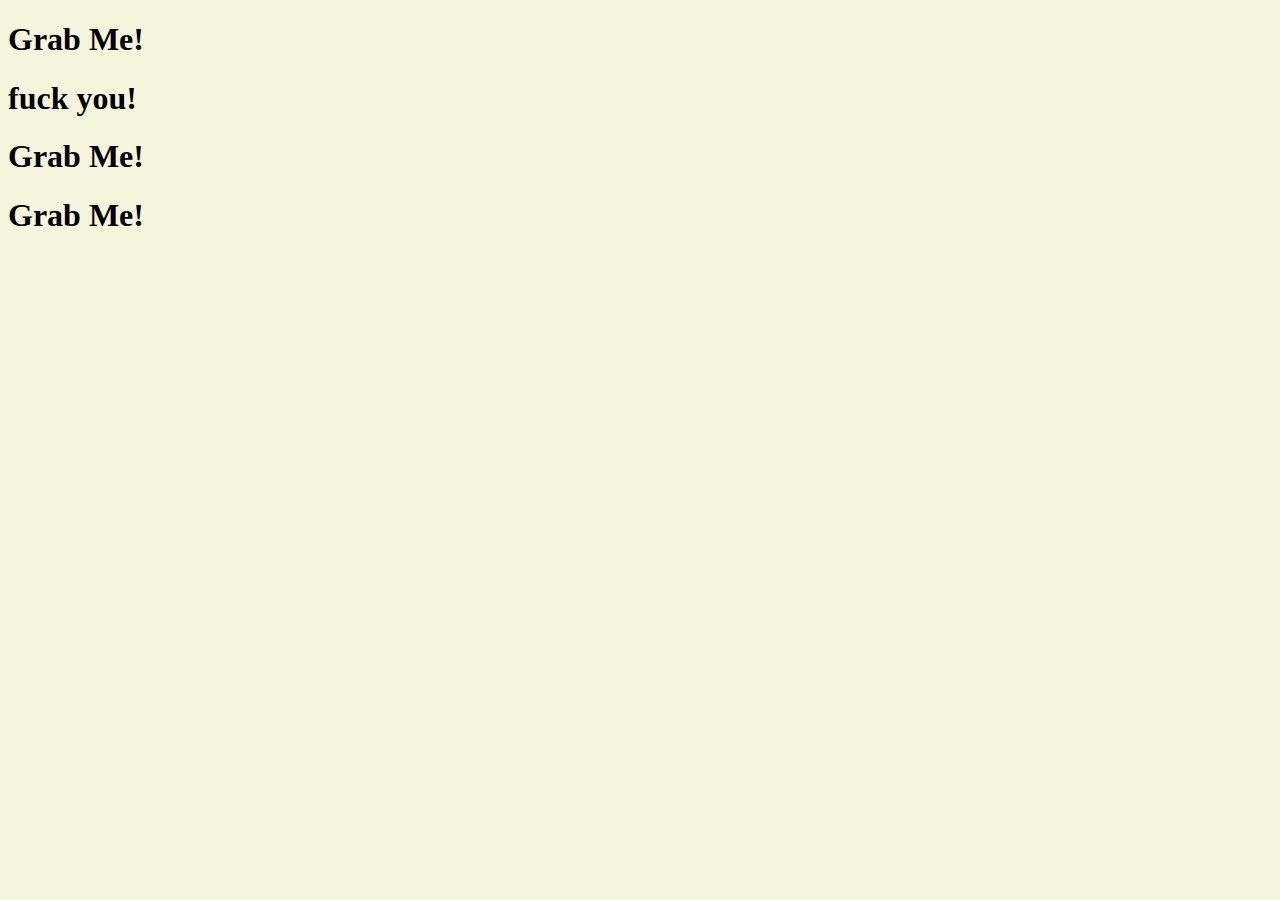
==== index.html @ 4ad3a0c7 "2022.09.22" ====
<!DOCTYPE html>
<html lang="en">
  <head>
    <meta charset="UTF-8" />
    <meta http-equiv="X-UA-Compatible" content="IE=edge" />
    <meta name="viewport" content="width=device-width, initial-scale=1.0" />
    <link rel="stylesheet" href="style.css" />
    <title>Momentum App</title>
  </head>
  <body>
    <div class="hello">
      <h1>Grab Me!</h1>
      <h1>fuck you!</h1>
    </div>
    <div class="hello">
      <h1>Grab Me!</h1>
    </div>
    <div class="hello">
      <h1>Grab Me!</h1>
    </div>
    <script src="app.js"></script>
  </body>
</html>
---- style.css ----
body {
  background-color: beige;
}
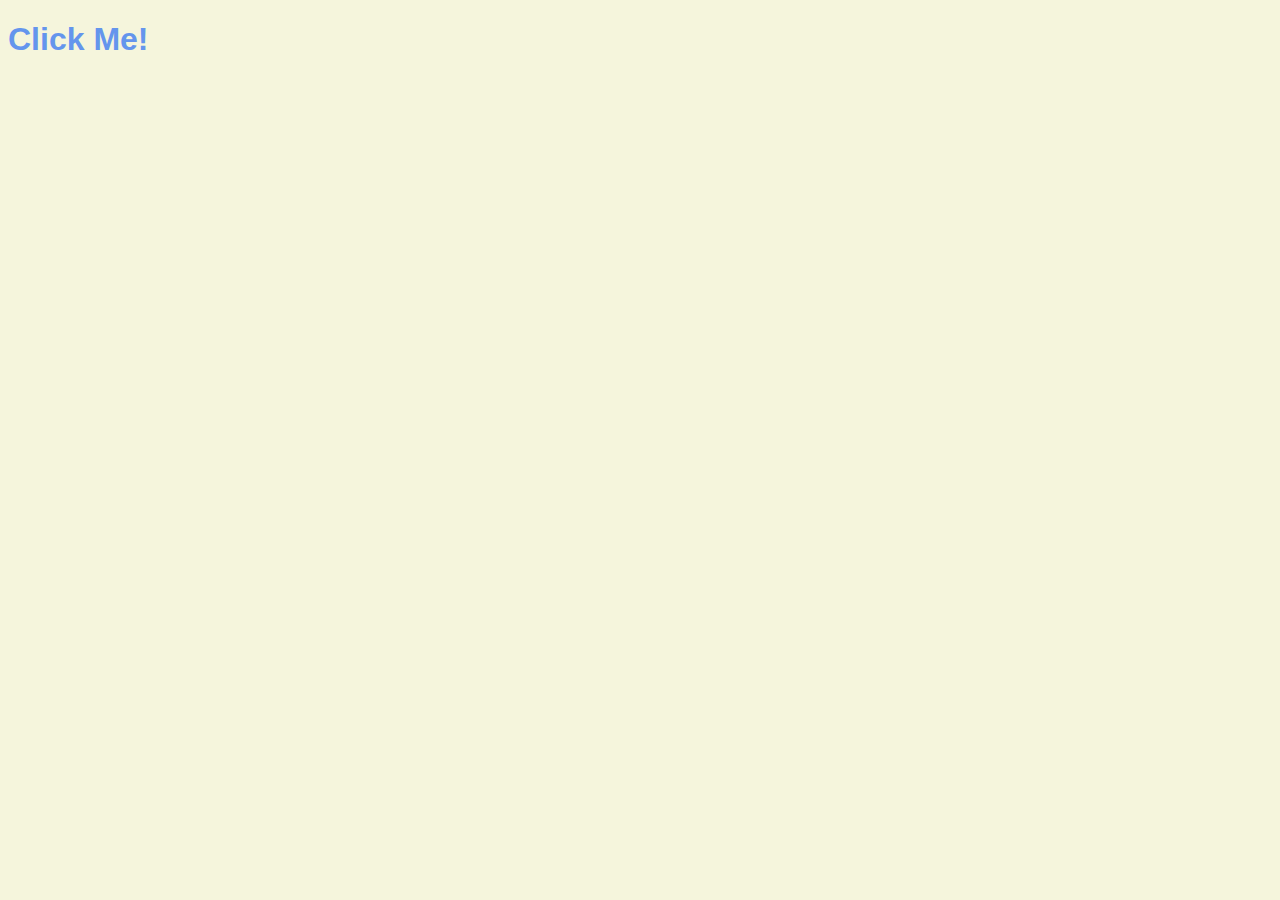
==== commit 91439e7d: "2022.09.28" ====
--- a/index.html
+++ b/index.html
@@ -9,14 +9,7 @@
   </head>
   <body>
     <div class="hello">
-      <h1>Grab Me!</h1>
-      <h1>fuck you!</h1>
-    </div>
-    <div class="hello">
-      <h1>Grab Me!</h1>
-    </div>
-    <div class="hello">
-      <h1>Grab Me!</h1>
+      <h1 class="sexy-font">Click Me!</h1>
     </div>
     <script src="app.js"></script>
   </body>
--- a/style.css
+++ b/style.css
@@ -1,3 +1,17 @@
 body {
   background-color: beige;
 }
+
+h1 {
+  color: cornflowerblue;
+  transition: color 1s ease-in-out;
+}
+
+.clicked {
+  color: tomato;
+}
+
+.sexy-font {
+  font-family: "Lucida Sans", "Lucida Sans Regular", "Lucida Grande",
+    "Lucida Sans Unicode", Geneva, Verdana, sans-serif;
+}
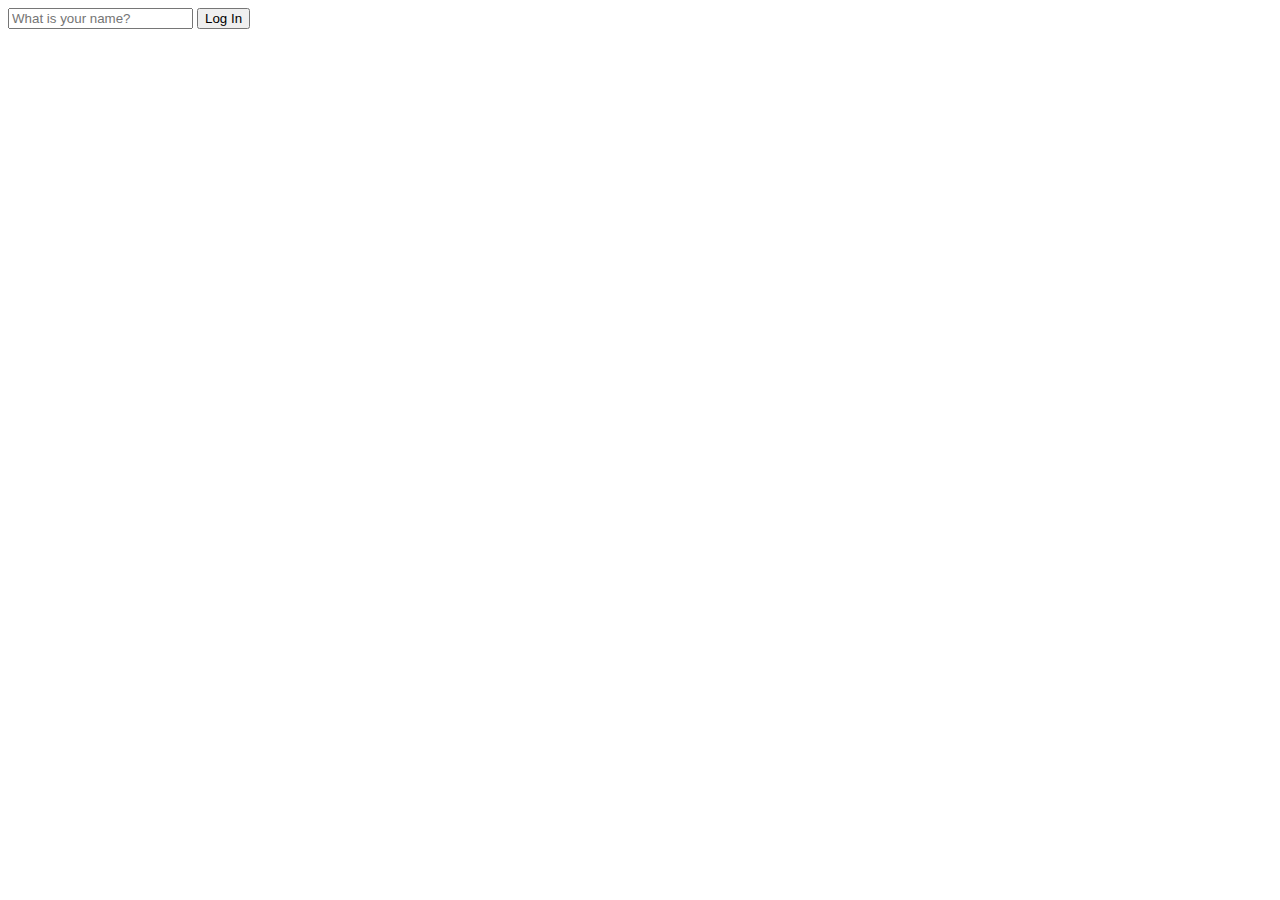
==== commit 02582005: "2022.09.28" ====
--- a/index.html
+++ b/index.html
@@ -8,9 +8,15 @@
     <title>Momentum App</title>
   </head>
   <body>
-    <div class="hello">
-      <h1 class="sexy-font">Click Me!</h1>
-    </div>
+    <form id="login-form">
+      <input
+        required
+        maxlength="15"
+        type="text"
+        placeholder="What is your name?"
+      />
+      <button>Log In</button>
+    </form>
     <script src="app.js"></script>
   </body>
 </html>
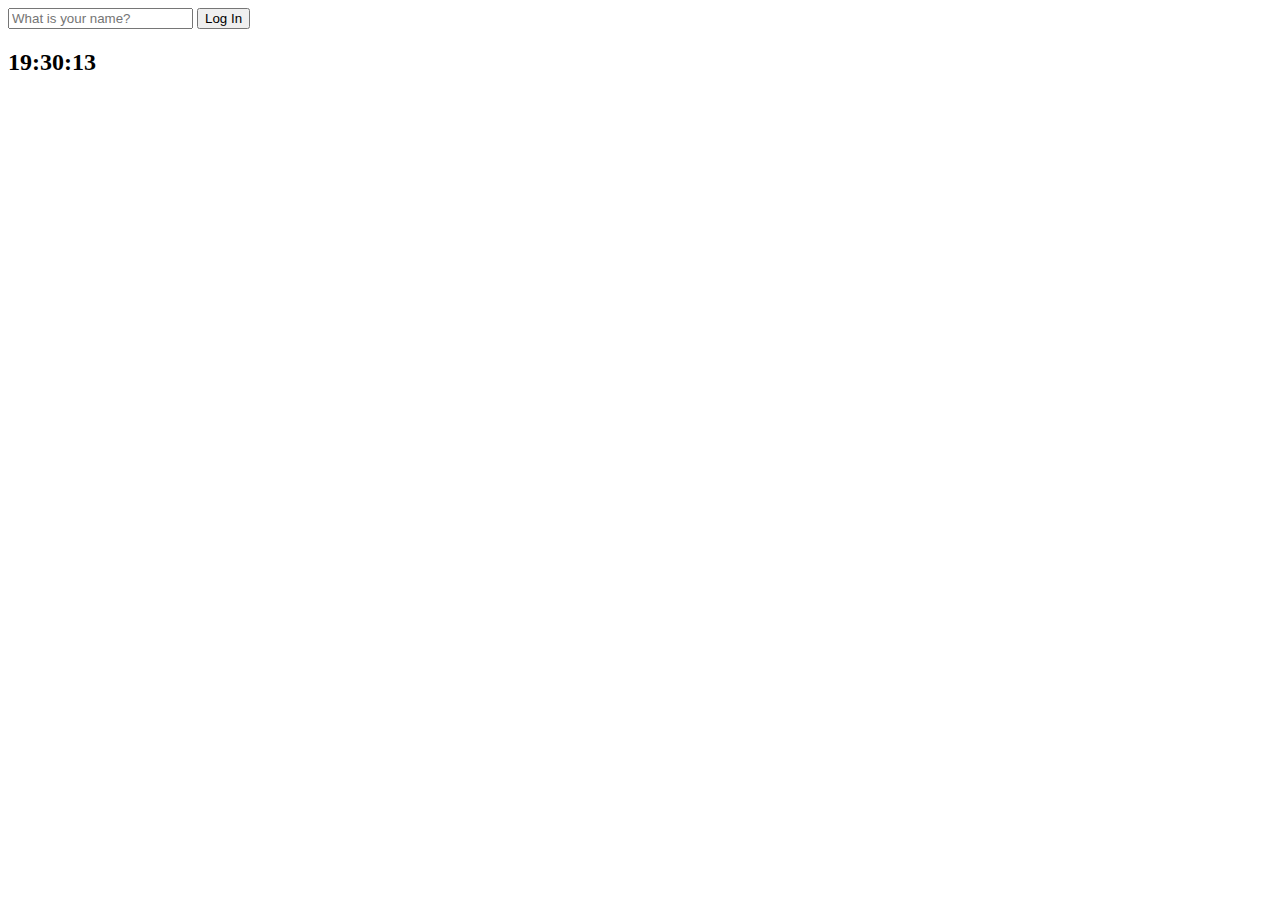
==== commit ef62a4ef: "2022.10.04" ====
--- a/index.html
+++ b/index.html
@@ -4,19 +4,22 @@
     <meta charset="UTF-8" />
     <meta http-equiv="X-UA-Compatible" content="IE=edge" />
     <meta name="viewport" content="width=device-width, initial-scale=1.0" />
-    <link rel="stylesheet" href="style.css" />
+    <link rel="stylesheet" href="css/style.css" />
     <title>Momentum App</title>
   </head>
   <body>
-    <form id="login-form">
+    <form class="hidden" id="login-form">
       <input
         required
         maxlength="15"
         type="text"
         placeholder="What is your name?"
       />
-      <button>Log In</button>
+      <input type="submit" value="Log In" />
     </form>
-    <script src="app.js"></script>
+    <h2 id="clock">00:00:00</h2>
+    <h1 id="greeting" class="hidden"></h1>
+    <script src="js/greetings.js"></script>
+    <script src="js/clock.js"></script>
   </body>
 </html>
--- a/css/style.css
+++ b/css/style.css
@@ -0,0 +1,3 @@
+.hidden {
+  display: none;
+}
